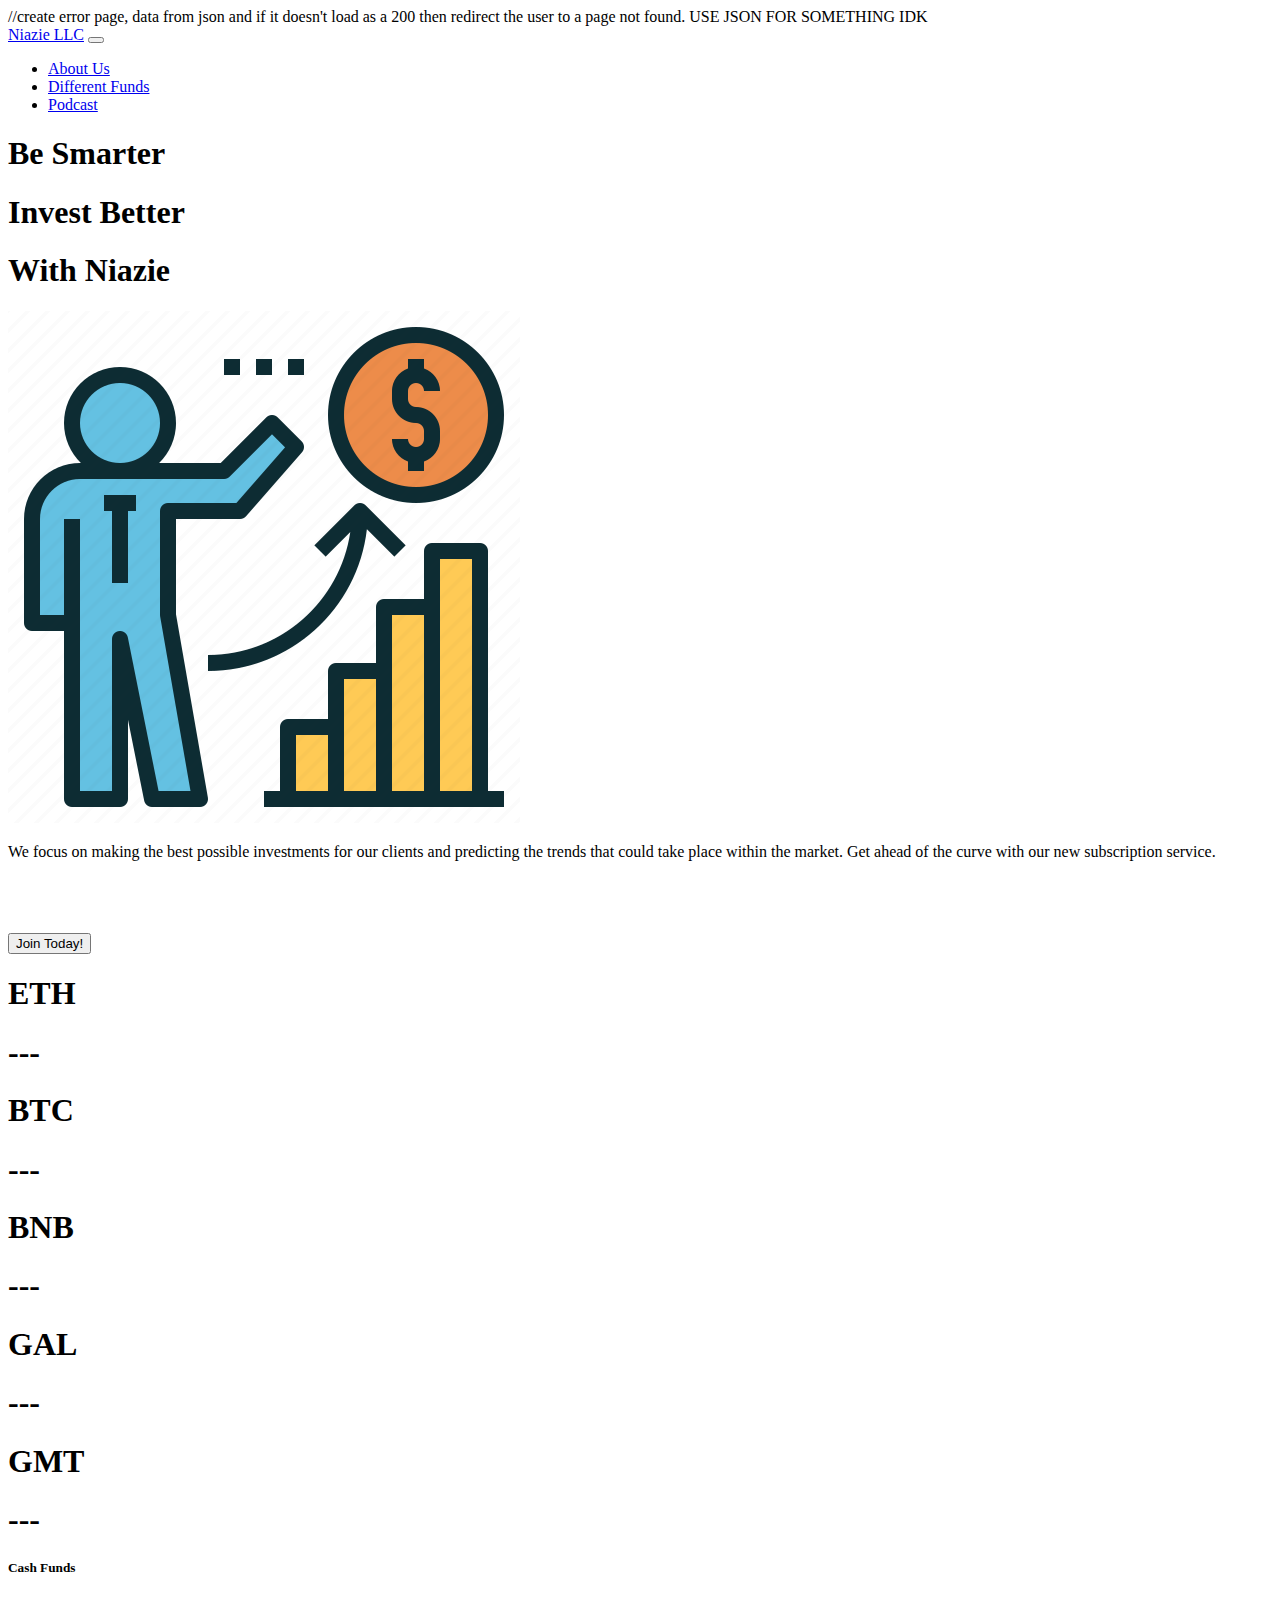
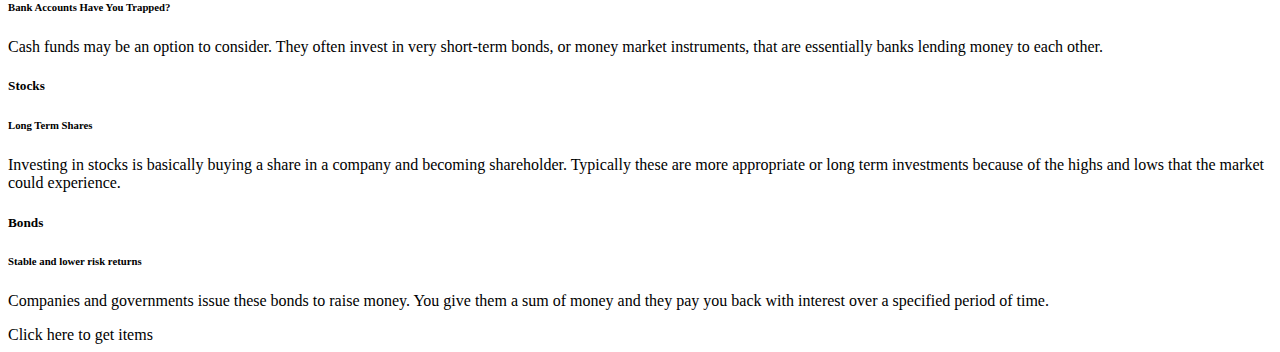
==== wwwroot/homepage.html @ ad4ddbc2 "Add files via upload" ====
<!DOCTYPE html>  //create error page, data from json and if it doesn't load as a 200 then redirect the user to a page not found. USE JSON FOR SOMETHING IDK
<html lang="en">
<head>
  <meta charset="UTF-8">
  <meta http-equiv="X-UA-Compatible" content="IE=edge">
  <meta name="viewport" content="width=device-width, initial-scale=1.0">
  <link href="https://cdn.jsdelivr.net/npm/bootstrap@5.0.2/dist/css/bootstrap.min.css" rel="stylesheet" integrity="sha384-EVSTQN3/azprG1Anm3QDgpJLIm9Nao0Yz1ztcQTwFspd3yD65VohhpuuCOmLASjC" crossorigin="anonymous">
  <link href="stylesheet" href="style.css">
  <link rel="stylesheet" href="styles/pictures.css">
  <link rel="stylesheet" href="styles/header.css">
  <title>Investment Website</title>
</head>
<body>
  <nav class="navbar fixed-top navbar-expand-lg bg-secondary navbar-dark">
    <div class="container">
      <a href="homepage.html" class="navbar-brand">Niazie LLC</a>

      <button class="navbar-toggler" type="button"
      data-bs-toggle="collapse" data-bs-target="#navmenu">
        <span class="navbar-toggler-icon"></span>
    </button>

      <div class="collapse navbar-collapse" id="navmenu">
        <ul class="navbar-nav ms-auto">
          <li class="nav-item">
            <a href="about.html" class="nav-link">About Us</a>
          </li>
          <li class="nav-item">
            <a href="funds.html" class="nav-link">Different Funds</a>
          </li>
          <li class="nav-item">
            <a href="news.html" class="nav-link">Podcast</a>
          </li>

        </ul>

    </div>
    </div>
  </nav>

  <section class="bg-secondary text-dark p-5 text-center text-sm-smart">
    <div class="container">
      <div class="d-sm-flex">
        <div class="header-text">
          <h1>Be <span class="text-warning">Smarter</span></h1>
          <h1>Invest <span class="text-warning">Better</span></h1>
          <h1>With <span class="text-warning">Niazie</span></h1>
        </div>
        <img class="img-fluid" src="invest.png">
        <p class="lead my-4 text-light">We focus on making the best possible investments for our clients 
          and predicting the trends that could take place within the market. Get ahead of the curve
          with our new subscription service. <br> <br> <br> <br> <br>
          <button class="btn btn-info btn-lg">Join Today!</button>
        </p>
      </div>
    </div>
  </section>

  <section class="bg-dark text-light">
    <div class="d-flex flex-row justify-content-evenly ">
      <h1>ETH</h1>
      <h1 id="stock-price">---</h1>
      <h1>BTC</h1>
      <h1 id="stock-price2">---</h1>
      <h1>BNB</h1>
      <h1 id="stock-price3">---</h1>
      <h1>GAL</h1>
      <h1 id="stock-price4">---</h1>
      <h1>GMT</h1>
      <h1 id="stock-price5">---</h1>
    </div>
  </section>

    <section class="p-5">
      <div class="container">
        <div class="row">
          <div class="col">
            <div class="card bg-light text-dark p-3">
              <h5 class="card-title">Cash Funds</h5>
              <h6 class="card-subtitle mb-2 text-muted">Bank Accounts Have You Trapped?</h6>
              <p class="card-text">Cash funds may be an option to consider. They often invest in very short-term bonds, or money market instruments, that are essentially banks lending money to each other.</p>
            </div>
          </div>
          <div class="col">
            <div class="card bg-light text-dark p-3">
              <h5 class="card-title">Stocks</h5>
              <h6 class="card-subtitle mb-2 text-muted">Long Term Shares</h6>
              <p class="card-text">Investing in stocks is basically buying a share in a company and becoming shareholder. Typically these are more appropriate or long term investments because of the highs and lows that the market could experience.</p>
            </div>
          </div>
          <div class="col">
            <div class="card bg-light text-dark p-3">
              <h5 class="card-title">Bonds</h5>
              <h6 class="card-subtitle mb-2 text-muted">Stable and lower risk returns</h6>
              <p class="card-text">Companies and governments issue these bonds to raise money. You give them a sum of money and they pay you back with interest over a specified period of time.</p>
            </div>
          </div>
        </div>
      </div>
    </div>
    <a onclick="addItem('testTitle', 'testDescription')">Click here to get items</a>
  </section>




  <script src="app.js"> 
  
  </script>

</body>
</html>
---- wwwroot/style.css ----
body{
  margin: 0;
  padding: 0;
  min-height: 100vh;
  display: flex;
  align-items: center;
  justify-content: center;
}

.terms-box{
  max-width: 460px;
  background-color: rgb(74, 174, 255);
  color: white;
  padding: 60px 30px;
}

.terms-text {
  padding: 0 20px;
  height: 400px;
  overflow-y: auto;
  font-size: 14px;
  font-weight: 500;
  color: white;
}

.terms-text {
  text-transform: uppercase;
}

.terms-box h4{
  font-size: 13px;
  text-align: center;
  padding: 0 40px;
}



.buttons{
  display: flex;
  padding: 0 20px;
  justify-content: space-between;
}

.btn{
  height:50px;
  width: calc(50% -6px);
  border: 0;
  border-radius: 6px;
  font-size: 19px;
  font-weight: 500;
  color: white;
  transition: .3s linear;
  cursor: pointer;
}

.red-btn{
  background-color: rgb(255, 0, 0);
}
.grey-btn{
  background-color: grey;
}
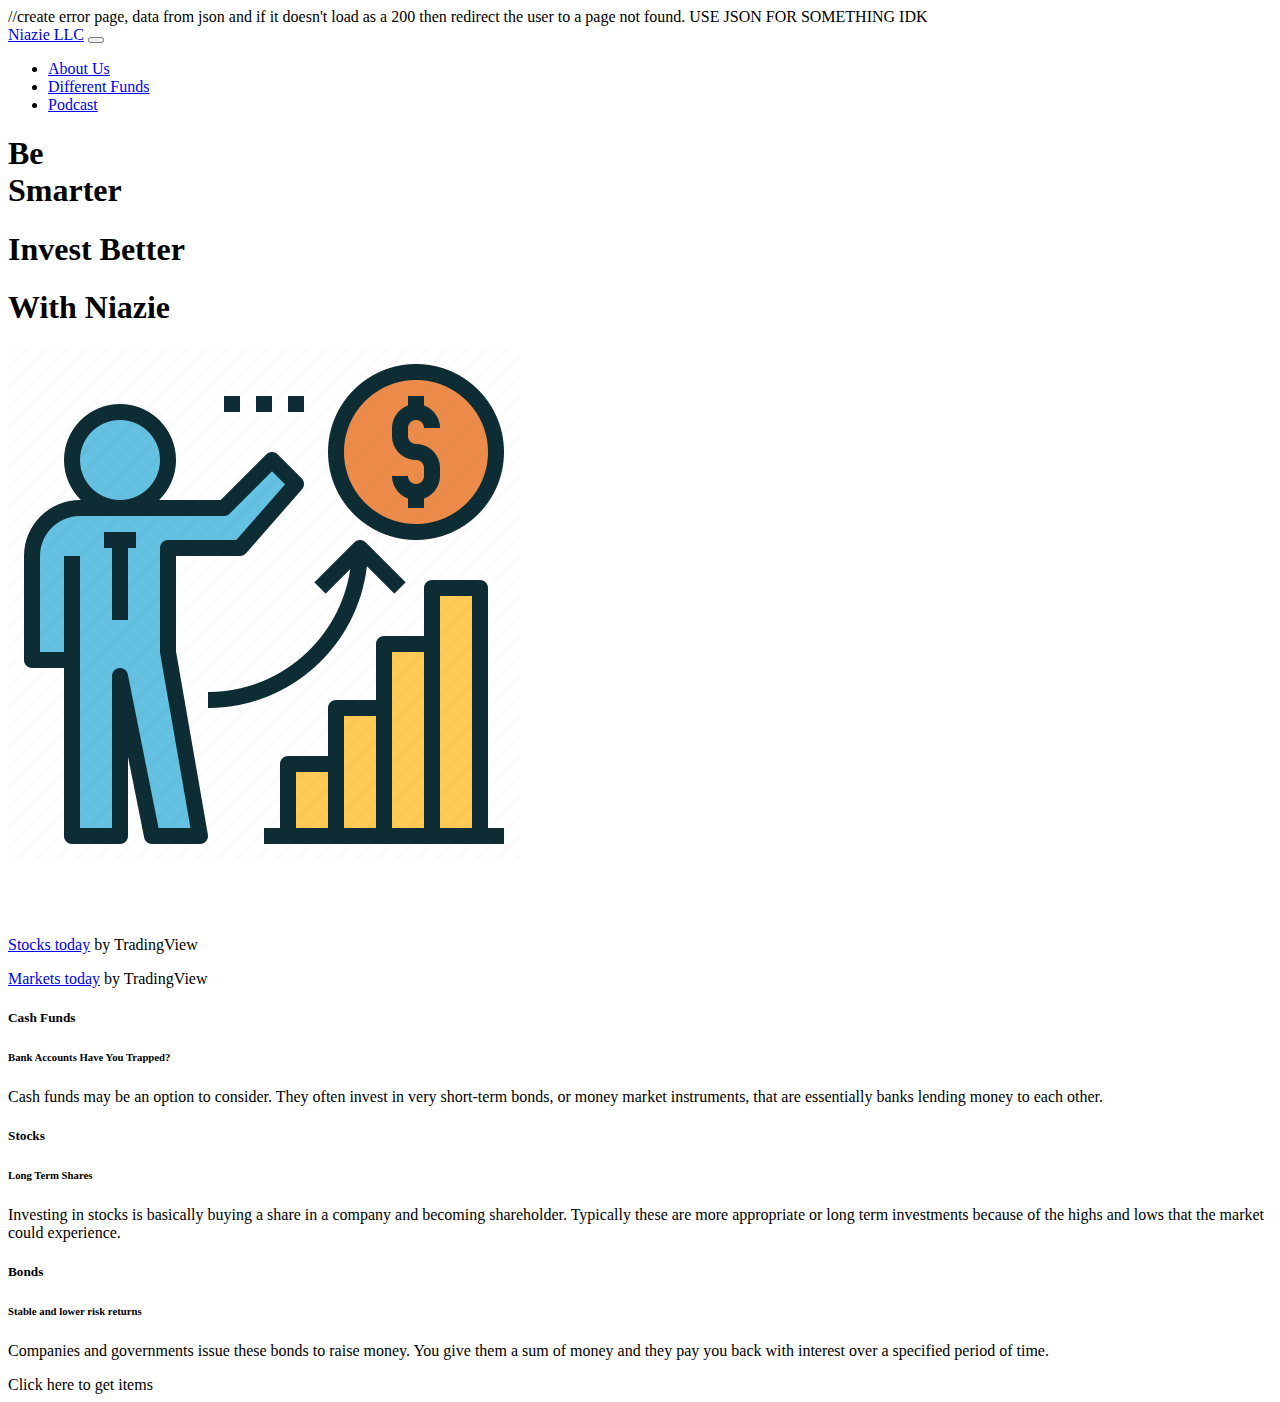
==== commit 13c8afb2: "fixed binance" ====
--- a/wwwroot/homepage.html
+++ b/wwwroot/homepage.html
@@ -42,34 +42,91 @@
     <div class="container">
       <div class="d-sm-flex">
         <div class="header-text">
-          <h1>Be <span class="text-warning">Smarter</span></h1>
+          <h1>Be <span class="text-warning"> <br> Smarter</span></h1>
           <h1>Invest <span class="text-warning">Better</span></h1>
           <h1>With <span class="text-warning">Niazie</span></h1>
         </div>
-        <img class="img-fluid" src="invest.png">
-        <p class="lead my-4 text-light">We focus on making the best possible investments for our clients 
-          and predicting the trends that could take place within the market. Get ahead of the curve
-          with our new subscription service. <br> <br> <br> <br> <br>
-          <button class="btn btn-info btn-lg">Join Today!</button>
+        <img class="img" src="invest.png">
+        <br> <br> <br> <br> <br>
+          <!-- TradingView Widget BEGIN -->
+<div class="tradingview-widget-container">
+  <div class="tradingview-widget-container__widget"></div>
+  <div class="tradingview-widget-copyright"><a href="https://www.tradingview.com/markets/stocks-usa/" rel="noopener" target="_blank"><span class="blue-text">Stocks today</span></a> by TradingView</div>
+  <script type="text/javascript" src="https://s3.tradingview.com/external-embedding/embed-widget-hotlists.js" async>
+  {
+  "colorTheme"; "light",
+  "dateRange"; "12M",
+  "exchange"; "US",
+  "showChart"; true,
+  "locale"; "en",
+  "largeChartUrl"; "",
+  "isTransparent"; false,
+  "showSymbolLogo"; false,
+  "showFloatingTooltip"; false,
+  "width"; "400",
+  "height"; "600",
+  "plotLineColorGrowing"; "rgba(41, 98, 255, 1)",
+  "plotLineColorFalling"; "rgba(41, 98, 255, 1)",
+  "gridLineColor"; "rgba(240, 243, 250, 0)",
+  "scaleFontColor"; "rgba(106, 109, 120, 1)",
+  "belowLineFillColorGrowing"; "rgba(41, 98, 255, 0.12)",
+  "belowLineFillColorFalling"; "rgba(41, 98, 255, 0.12)",
+  "belowLineFillColorGrowingBottom"; "rgba(41, 98, 255, 0)",
+  "belowLineFillColorFallingBottom"; "rgba(41, 98, 255, 0)",
+  "symbolActiveColor"; "rgba(41, 98, 255, 0.12)"
+}
+  </script>
+</div>
+<!-- TradingView Widget END -->
+
         </p>
       </div>
     </div>
   </section>
 
-  <section class="bg-dark text-light">
-    <div class="d-flex flex-row justify-content-evenly ">
-      <h1>ETH</h1>
-      <h1 id="stock-price">---</h1>
-      <h1>BTC</h1>
-      <h1 id="stock-price2">---</h1>
-      <h1>BNB</h1>
-      <h1 id="stock-price3">---</h1>
-      <h1>GAL</h1>
-      <h1 id="stock-price4">---</h1>
-      <h1>GMT</h1>
-      <h1 id="stock-price5">---</h1>
-    </div>
-  </section>
+ 
+
+
+  <!-- TradingView Widget BEGIN -->
+<div class="tradingview-widget-container">
+  <div class="tradingview-widget-container__widget"></div>
+  <div class="tradingview-widget-copyright"><a href="https://www.tradingview.com/markets/" rel="noopener" target="_blank"><span class="blue-text">Markets today</span></a> by TradingView</div>
+  <script type="text/javascript" src="https://s3.tradingview.com/external-embedding/embed-widget-ticker-tape.js" async>
+  {
+  "symbols"; [
+    {
+      "proName": "FOREXCOM:SPXUSD",
+      "title": "S&P 500"
+    },
+    {
+      "proName": "FOREXCOM:NSXUSD",
+      "title": "US 100"
+    },
+    {
+      "proName": "FX_IDC:EURUSD",
+      "title": "EUR/USD"
+    },
+    {
+      "proName": "BITSTAMP:BTCUSD",
+      "title": "Bitcoin"
+    },
+    {
+      "proName": "BITSTAMP:ETHUSD",
+      "title": "Ethereum"
+    }
+  ],
+  "showSymbolLogo"; true,
+  "colorTheme"; "light",
+  "isTransparent"; false,
+  "displayMode"; "adaptive",
+  "locale"; "en"
+}
+  </script>
+</div>
+<!-- TradingView Widget END -->
+
+
+
 
     <section class="p-5">
       <div class="container">
